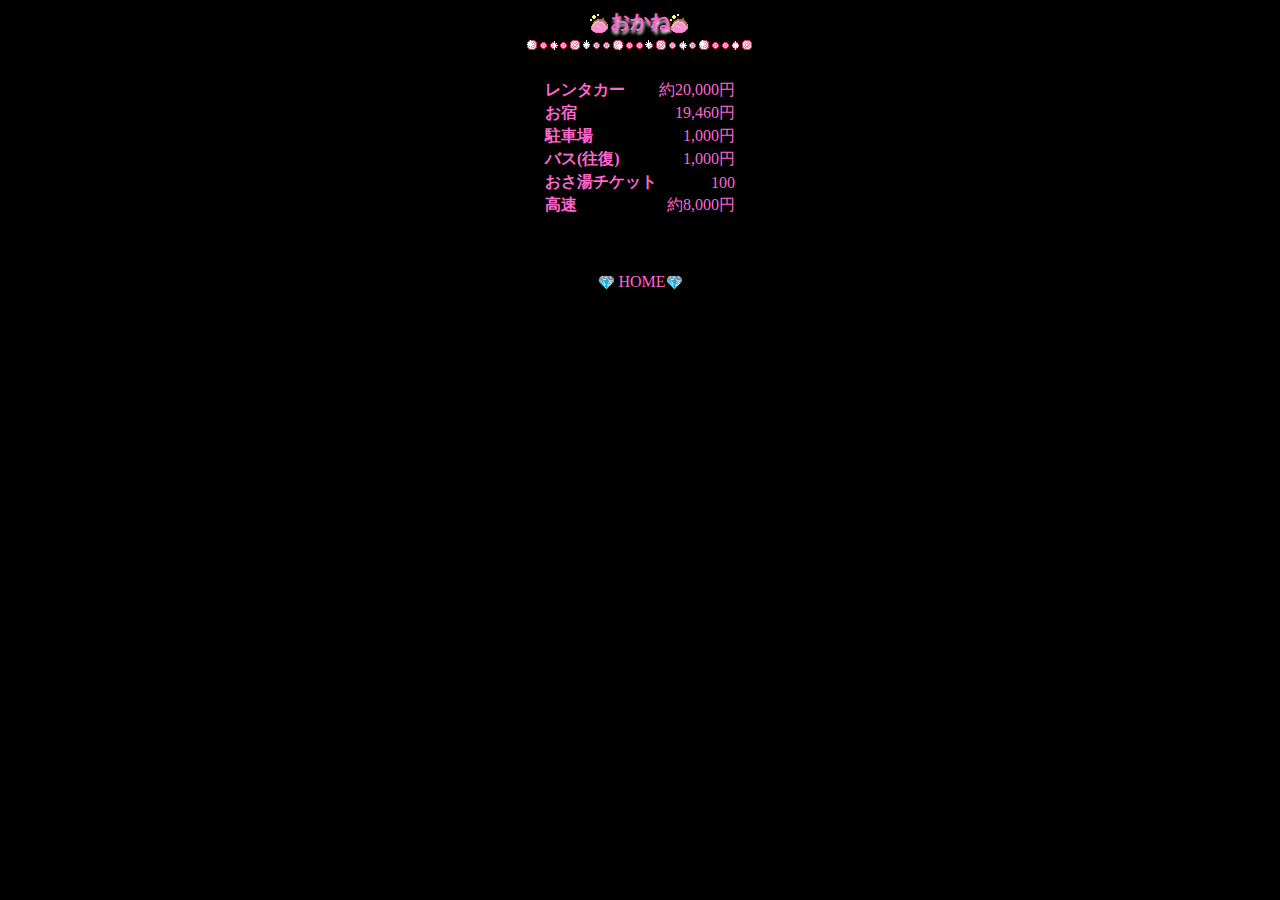
==== money.html @ 13c656fe "Add files via upload" ====
<!DOCTYPE html>
<html lang="ja">
<head>
    <meta charset="UTF-8">
    <meta name="viewport" content="width=device-width, initial-scale=1.0">
    <title>聖💖ルチア女学園🐏おこづかい</title>
    <link rel="stylesheet" href="style.css">
</head>

<h1><img class="emoji-img" src="素材/20141624_180711_08.gif">おかね<img class="emoji-img" src="素材/20141624_180711_08.gif"></h1>

<div style="text-align: center;" >
    <img  src="素材/20111827_331206_04.gif">
</div> 

<table class="money" >
    <tbody>
        <tr>
            <th>レンタカー</th>
            <td>約20,000円</td>
        </tr>
        <tr>
            <th>お宿</th>
            <td>19,460円</td>
        </tr>
        <tr>
            <th>駐車場</th>
            <td>1,000円</td>
        </tr>
        <tr>
            <th>バス(往復)</th>
            <td>1,000円</td>
        </tr>
        <tr>
            <th>おさ湯チケット</th>
            <td>100</td>
        </tr>
        <tr>
            <th>高速</th>
            <td>約8,000円</td>
        </tr>
    </tbody>
</table>
</dev>
   

<br><br>
<div style="text-align: center;">
    <a href="index.html"><img src="素材/20111930_061206_25.gif" class="emoji-img"> HOME<img src="素材/20111930_061206_25.gif" class="emoji-img"> </a>
</div>
---- style.css ----
/* style.css */
body {
    background-color: hsl(0, 0%, 0%);
    font-family: "MS PGothic";
    color: #ff66cc;

}

h1 {
    text-align: center;
    color: #ff66cc;
    text-shadow: 1px 3px 3px whitesmoke;
    font-size: 20px; 
    font-weight: bold;
    margin: 0;
    padding: 0;
}

.emoji-img {
    width: 1em;
    height: 1em;
    vertical-align: middle;
    display: inline;
}

.blink {
    color: hotpink;
    text-shadow: 0 0 5px white, 0 0 10px pink, 0 0 15px deeppink;
    animation: blinkEffect 1s infinite alternate;
    animation-timing-function: ease-in-out;
}
@keyframes blinkEffect {
    0% { opacity: 1; }  /* 最初は完全に見える */
    100% { opacity: 0; } /* 完全に見えなくなる */
}

p {
    color: hotpink;
    font-size: 24px;
}

a {
    color: #ff66cc;
    text-decoration: none;
}

a:hover {
    color: #6933ff;
}


.custom-checklist {

    column-gap: 20;
    list-style: none;
    padding: 0;
    justify-content: center;
    display: flex;
    flex-wrap: wrap;
    gap: 10px 20px;
    margin: 0 auto;
    max-width: 400px;

}

.custom-checklist ul{
    padding-left: 0;
    list-style: none;
    display: inline-block;
}  

.custom-checklist li {
    flex: 1 1 calc(50% - 10px); /* 2列にする */
    display: flex;
    align-items: center; /* アイコンと文字の高さを揃える */
    text-align: left; /* テキストを左寄せ */
}

.custom-checklist input[type="checkbox"] {
    display: none; /* デフォのチェックボックスを非表示 */
}

.custom-checklist label {
    cursor: pointer;
    font-size: 18px;
    line-height: 1;
    padding-left: 30px;
    position: relative;
    display: inline-flex;
    align-items: center;
}

.custom-checklist label::before {
    content: "🖤"; /* チェック前のハート */
    vertical-align: middle;
    text-shadow:
        0 0 10px pink, 
        0 0 20px hotpink; /* さらに光らせる */
    position: absolute;
    left: 0;
    top: 50%;
    transform: translateY(-50%); /* 文字の高さにハートを揃える */
    font-size: 20px;
    display: inline-block;
    line-height: 1;
}

.custom-checklist input[type="checkbox"]:checked + label::before {
    content: "💖"; /* チェック後はピンクハート */
}

h2 {
    text-align: center;
    font-size: 20px; /* 大きめの文字 */
    font-weight: bold;
    color: white;
    width: 100%;
    text-shadow: 
        0 0 5px white, 
        0 0 10px pink, 
        0 0 15px deeppink, 
        0 0 20px hotpink; /* 文字をキラキラ光らせる */
}

.schedule-table {
    width: 70%;
    margin: 0 auto;
    align-items: center;
    border-collapse: collapse; /* セル間の隙間をなくす */
}

.schedule-table th, .schedule-table td {
    padding: 8px; /* セル内の余白 */
    text-align: center; /* 左揃え */
    border: 1px solid #fccff9; /* 枠線を薄く */
}

.schedule-table th {
    font-weight: bold; /* ヘッダー文字を太く */
}

.schedule-table td {
}

.schedule-table img {
    display: block;
    margin: 0 auto; /* 画像を中央揃え */
}


ul.list {
    list-style: none;
    padding-left: 0;
    text-align: left;
    margin: 0 auto; /* リスト全体を中央に */
    display: flex;  /* フレックスボックスにする */
    flex-direction: column; /* 縦に並べる */
    align-items: center; /* 子要素を中央揃え */
}

ul.list li::before {
    content: ""; /* 何かを挿入する場合はここに指定 */
    display: inline-block;
    width: 1em;
    height: 1em;
    background-image: url('素材/20141654_180711_80.gif');
    background-size: contain;
    background-repeat: no-repeat;
    margin-right: 0.5em;
}

.money {
    margin: 20px auto; /* 左右の余白を自動で中央に */
    border-collapse: collapse; /* 罫線をキレイにする */
    text-align: center; /* 文字も中央揃え */
}



.money th{
    text-align: left;
}
.money td{
    text-align: right;
}
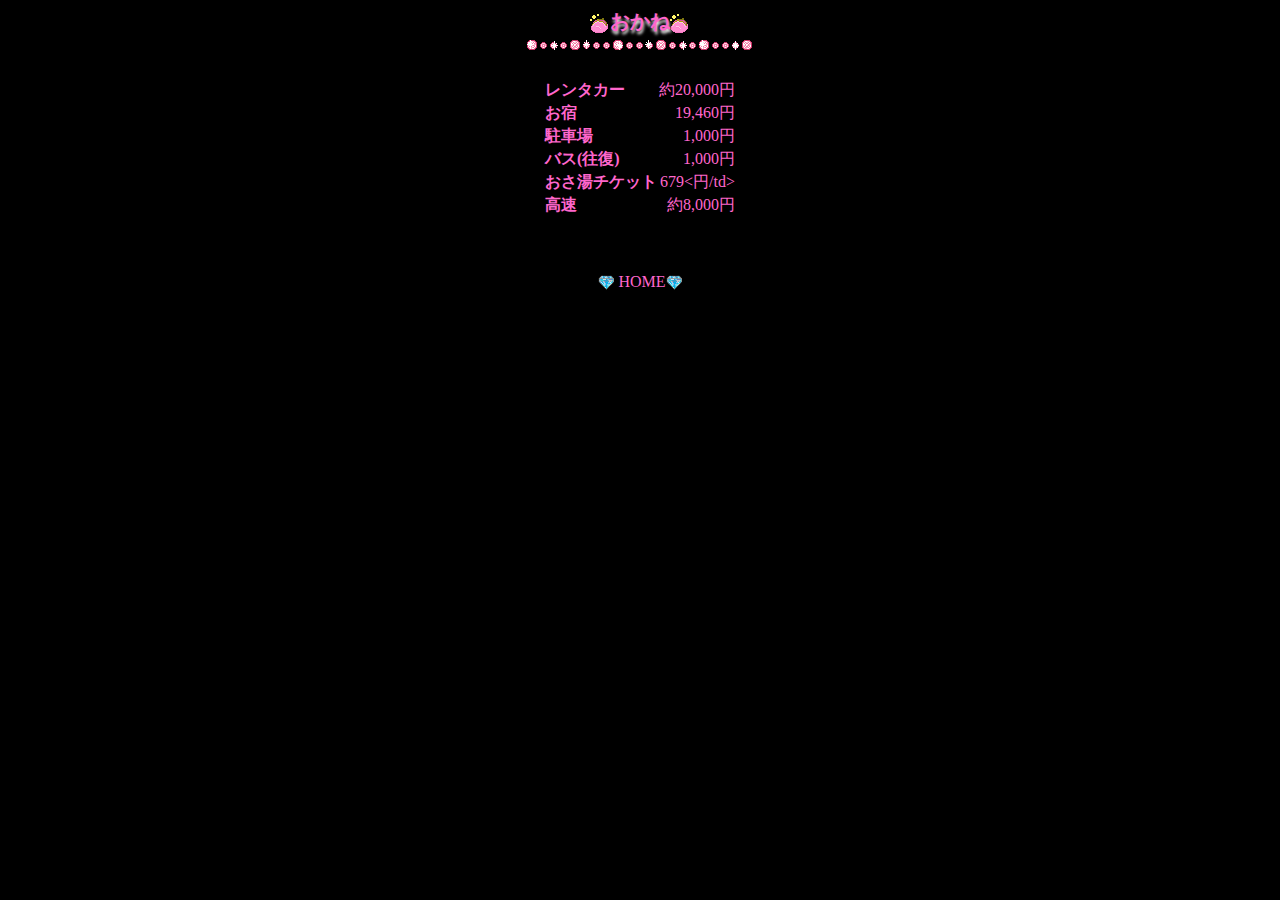
==== commit 9835d10c: "Update money.html" ====
--- a/money.html
+++ b/money.html
@@ -33,7 +33,7 @@
         </tr>
         <tr>
             <th>おさ湯チケット</th>
-            <td>100</td>
+            <td>679<円/td>
         </tr>
         <tr>
             <th>高速</th>
@@ -47,4 +47,4 @@
 <br><br>
 <div style="text-align: center;">
     <a href="index.html"><img src="素材/20111930_061206_25.gif" class="emoji-img"> HOME<img src="素材/20111930_061206_25.gif" class="emoji-img"> </a>
-</div>+</div>
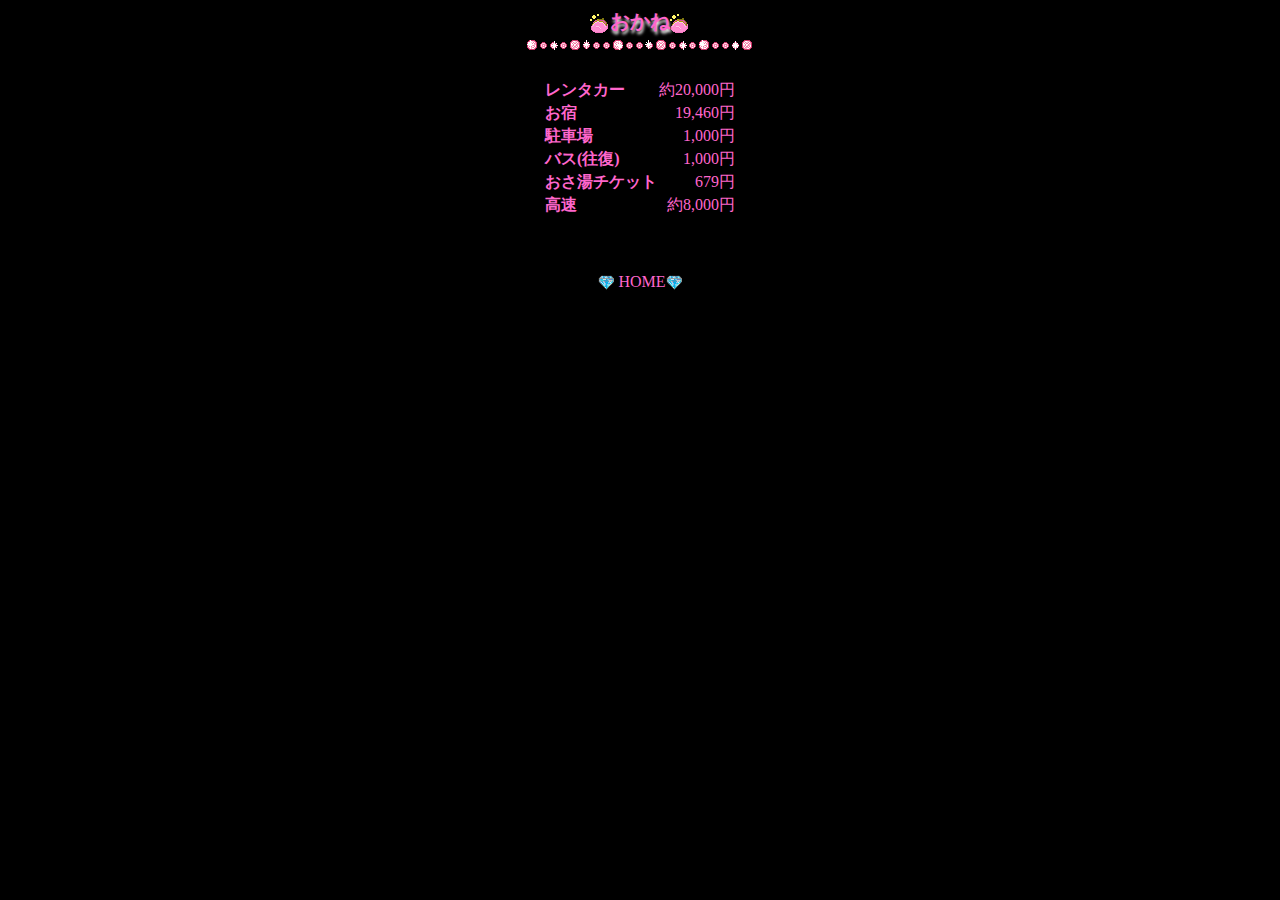
==== commit d1b0de6b: "Update money.html" ====
--- a/money.html
+++ b/money.html
@@ -33,7 +33,7 @@
         </tr>
         <tr>
             <th>おさ湯チケット</th>
-            <td>679<円/td>
+            <td>679円</td>
         </tr>
         <tr>
             <th>高速</th>
